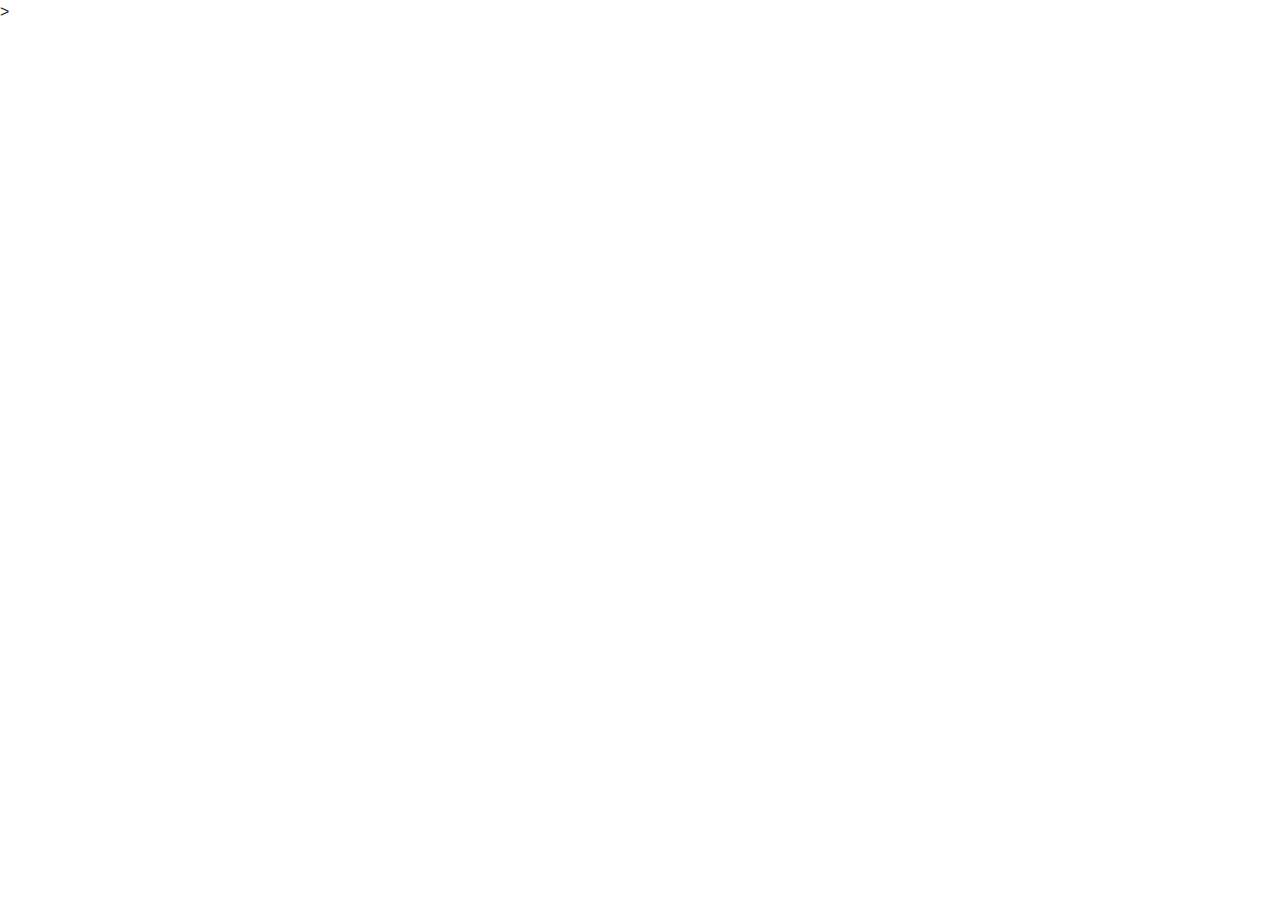
==== index.html @ f09920ec "adding bootstrap" ====
<html>

<head>
  <title>Netflix WatchList App</title>
  <link rel="stylesheet" href="https://stackpath.bootstrapcdn.com/bootstrap/4.3.1/css/bootstrap.min.css" integrity="sha384-ggOyR0iXCbMQv3Xipma34MD+dH/1fQ784/j6cY/iJTQUOhcWr7x9JvoRxT2MZw1T" crossorigin="anonymous">
</head>

<body<script src="https://code.jquery.com/jquery-3.3.1.slim.min.js" integrity="sha384-q8i/X+965DzO0rT7abK41JStQIAqVgRVzpbzo5smXKp4YfRvH+8abtTE1Pi6jizo" crossorigin="anonymous"></script>
<script src="https://cdnjs.cloudflare.com/ajax/libs/popper.js/1.14.7/umd/popper.min.js" integrity="sha384-UO2eT0CpHqdSJQ6hJty5KVphtPhzWj9WO1clHTMGa3JDZwrnQq4sF86dIHNDz0W1" crossorigin="anonymous"></script>
<script src="https://stackpath.bootstrapcdn.com/bootstrap/4.3.1/js/bootstrap.min.js" integrity="sha384-JjSmVgyd0p3pXB1rRibZUAYoIIy6OrQ6VrjIEaFf/nJGzIxFDsf4x0xIM+B07jRM" crossorigin="anonymous"></script>></body>

</html>
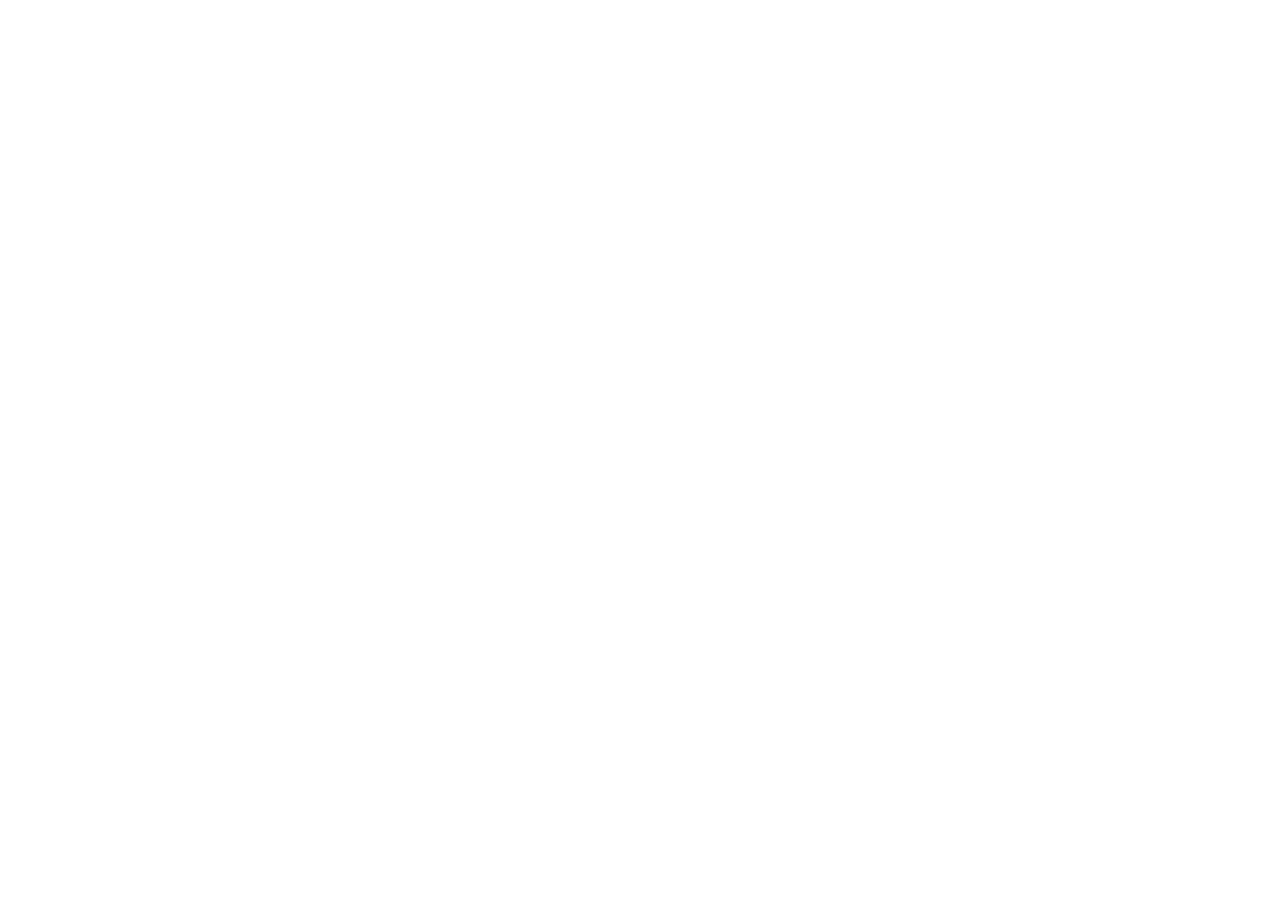
==== commit 4eb68bf1: "fixed body/script tag" ====
--- a/index.html
+++ b/index.html
@@ -5,8 +5,8 @@
   <link rel="stylesheet" href="https://stackpath.bootstrapcdn.com/bootstrap/4.3.1/css/bootstrap.min.css" integrity="sha384-ggOyR0iXCbMQv3Xipma34MD+dH/1fQ784/j6cY/iJTQUOhcWr7x9JvoRxT2MZw1T" crossorigin="anonymous">
 </head>
 
-<body<script src="https://code.jquery.com/jquery-3.3.1.slim.min.js" integrity="sha384-q8i/X+965DzO0rT7abK41JStQIAqVgRVzpbzo5smXKp4YfRvH+8abtTE1Pi6jizo" crossorigin="anonymous"></script>
-<script src="https://cdnjs.cloudflare.com/ajax/libs/popper.js/1.14.7/umd/popper.min.js" integrity="sha384-UO2eT0CpHqdSJQ6hJty5KVphtPhzWj9WO1clHTMGa3JDZwrnQq4sF86dIHNDz0W1" crossorigin="anonymous"></script>
-<script src="https://stackpath.bootstrapcdn.com/bootstrap/4.3.1/js/bootstrap.min.js" integrity="sha384-JjSmVgyd0p3pXB1rRibZUAYoIIy6OrQ6VrjIEaFf/nJGzIxFDsf4x0xIM+B07jRM" crossorigin="anonymous"></script>></body>
+<body><script src="https://code.jquery.com/jquery-3.3.1.slim.min.js" integrity="sha384-q8i/X+965DzO0rT7abK41JStQIAqVgRVzpbzo5smXKp4YfRvH+8abtTE1Pi6jizo" crossorigin="anonymous"></script>
+  <script src="https://cdnjs.cloudflare.com/ajax/libs/popper.js/1.14.7/umd/popper.min.js" integrity="sha384-UO2eT0CpHqdSJQ6hJty5KVphtPhzWj9WO1clHTMGa3JDZwrnQq4sF86dIHNDz0W1" crossorigin="anonymous"></script>
+  <script src="https://stackpath.bootstrapcdn.com/bootstrap/4.3.1/js/bootstrap.min.js" integrity="sha384-JjSmVgyd0p3pXB1rRibZUAYoIIy6OrQ6VrjIEaFf/nJGzIxFDsf4x0xIM+B07jRM" crossorigin="anonymous"></script></body>
 
 </html>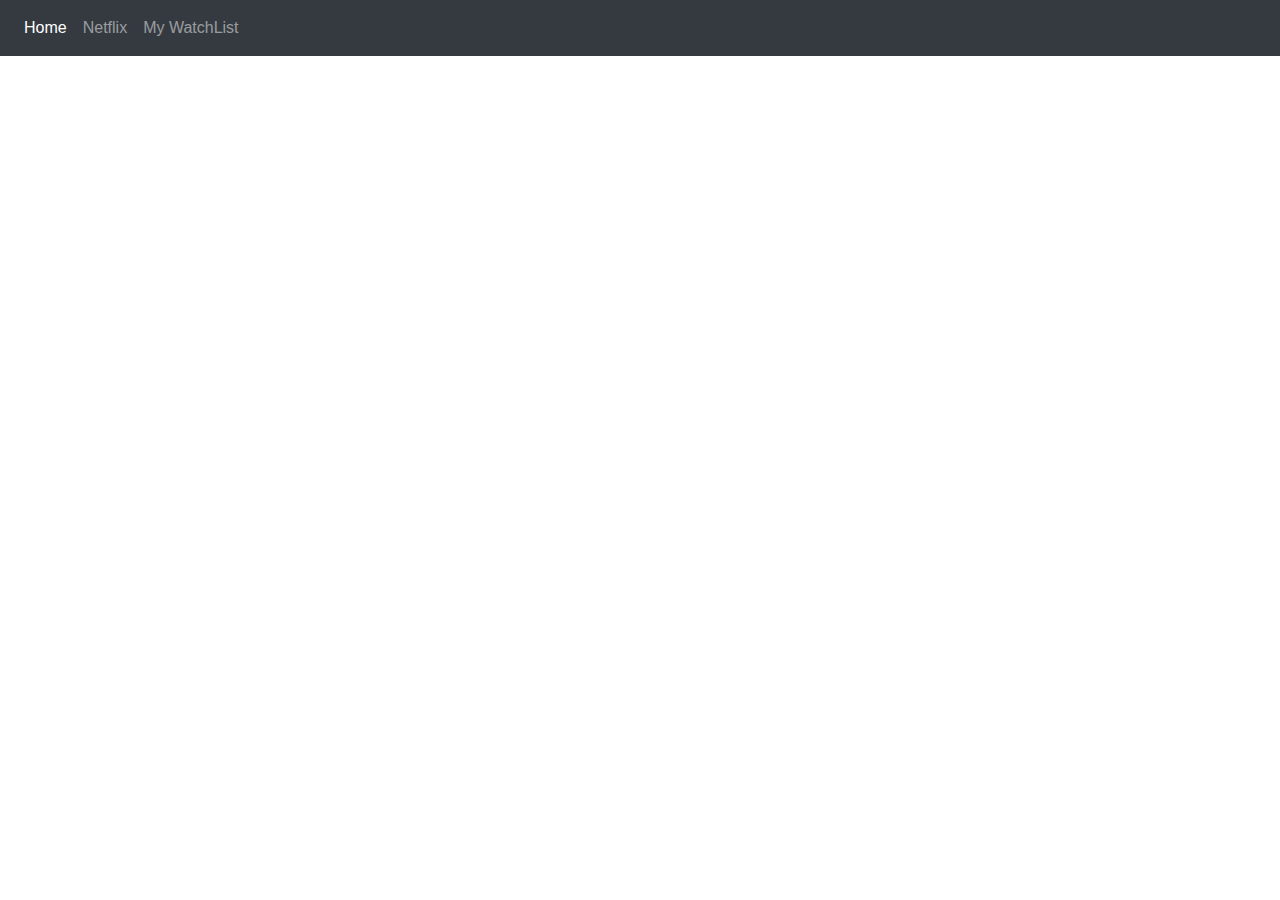
==== commit 8c347a14: "collapsable navbar" ====
--- a/index.html
+++ b/index.html
@@ -1,12 +1,61 @@
 <html>
+  <head>
+    <title>Netflix WatchList App</title>
+    <link
+      rel="stylesheet"
+      href="https://stackpath.bootstrapcdn.com/bootstrap/4.3.1/css/bootstrap.min.css"
+      integrity="sha384-ggOyR0iXCbMQv3Xipma34MD+dH/1fQ784/j6cY/iJTQUOhcWr7x9JvoRxT2MZw1T"
+      crossorigin="anonymous"
+    />
+  </head>
 
-<head>
-  <title>Netflix WatchList App</title>
-  <link rel="stylesheet" href="https://stackpath.bootstrapcdn.com/bootstrap/4.3.1/css/bootstrap.min.css" integrity="sha384-ggOyR0iXCbMQv3Xipma34MD+dH/1fQ784/j6cY/iJTQUOhcWr7x9JvoRxT2MZw1T" crossorigin="anonymous">
-</head>
-
-<body><script src="https://code.jquery.com/jquery-3.3.1.slim.min.js" integrity="sha384-q8i/X+965DzO0rT7abK41JStQIAqVgRVzpbzo5smXKp4YfRvH+8abtTE1Pi6jizo" crossorigin="anonymous"></script>
-  <script src="https://cdnjs.cloudflare.com/ajax/libs/popper.js/1.14.7/umd/popper.min.js" integrity="sha384-UO2eT0CpHqdSJQ6hJty5KVphtPhzWj9WO1clHTMGa3JDZwrnQq4sF86dIHNDz0W1" crossorigin="anonymous"></script>
-  <script src="https://stackpath.bootstrapcdn.com/bootstrap/4.3.1/js/bootstrap.min.js" integrity="sha384-JjSmVgyd0p3pXB1rRibZUAYoIIy6OrQ6VrjIEaFf/nJGzIxFDsf4x0xIM+B07jRM" crossorigin="anonymous"></script></body>
-
-</html>+  <body>
+    <header>
+      <div
+        class="navbar navbar-expand-lg bg-dark navbar-dark fixed-top"
+        id="topNavbar"
+      >
+        <button
+          class="navbar-toggler"
+          type="button"
+          data-toggle="collapse"
+          data-target="#navbarToggler"
+          aria-controls="navbarToggler"
+          aria-expanded="false"
+          aria-label="Toggle navigation"
+        >
+          <span class="navbar-toggler-icon"></span>
+        </button>
+        <div class="collapse navbar-collapse" id="navbarToggler">
+          <ul class="navbar-nav">
+            <li class="nav-item">
+              <a class="nav-link active" href="index.html">Home</a>
+            </li>
+            <li class="nav-item">
+              <a class="nav-link" href="netflix.html">Netflix</a>
+            </li>
+            <li class="nav-item">
+              <a class="nav-link" href="watchlist.html">My WatchList</a>
+            </li>
+          </ul>
+        </div>
+      </div>
+    </header>
+    <main></main>
+    <script
+      src="https://code.jquery.com/jquery-3.3.1.slim.min.js"
+      integrity="sha384-q8i/X+965DzO0rT7abK41JStQIAqVgRVzpbzo5smXKp4YfRvH+8abtTE1Pi6jizo"
+      crossorigin="anonymous"
+    ></script>
+    <script
+      src="https://cdnjs.cloudflare.com/ajax/libs/popper.js/1.14.7/umd/popper.min.js"
+      integrity="sha384-UO2eT0CpHqdSJQ6hJty5KVphtPhzWj9WO1clHTMGa3JDZwrnQq4sF86dIHNDz0W1"
+      crossorigin="anonymous"
+    ></script>
+    <script
+      src="https://stackpath.bootstrapcdn.com/bootstrap/4.3.1/js/bootstrap.min.js"
+      integrity="sha384-JjSmVgyd0p3pXB1rRibZUAYoIIy6OrQ6VrjIEaFf/nJGzIxFDsf4x0xIM+B07jRM"
+      crossorigin="anonymous"
+    ></script>
+  </body>
+</html>
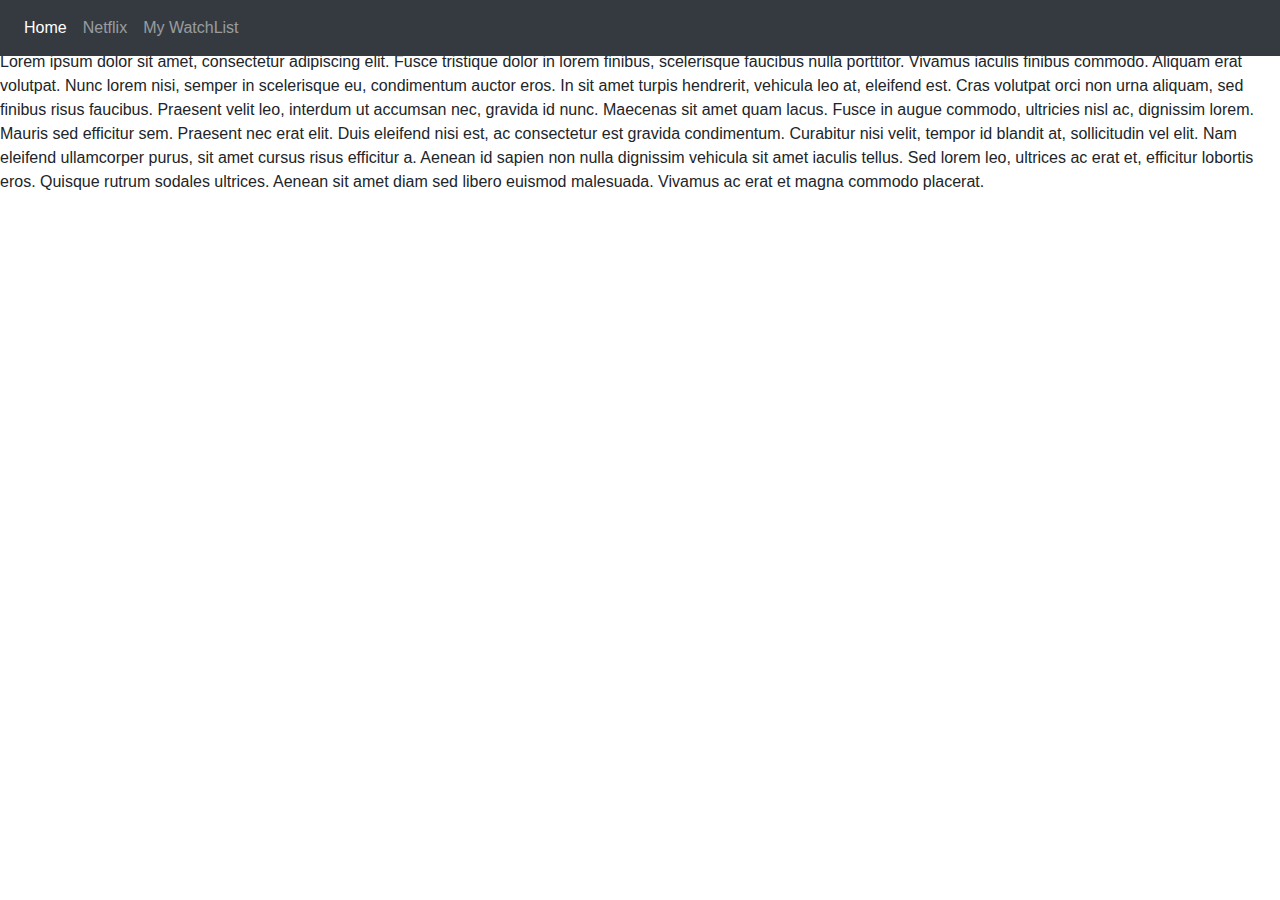
==== commit 90fa0065: "padding-top to body added" ====
--- a/index.html
+++ b/index.html
@@ -7,6 +7,7 @@
       integrity="sha384-ggOyR0iXCbMQv3Xipma34MD+dH/1fQ784/j6cY/iJTQUOhcWr7x9JvoRxT2MZw1T"
       crossorigin="anonymous"
     />
+    <link rel="stylesheet" href="css/theme.css" />
   </head>
 
   <body>
@@ -14,6 +15,7 @@
       <div
         class="navbar navbar-expand-lg bg-dark navbar-dark fixed-top"
         id="topNavbar"
+        role="navigation"
       >
         <button
           class="navbar-toggler"
@@ -41,7 +43,28 @@
         </div>
       </div>
     </header>
-    <main></main>
+    <main>
+      <div>
+        <p>
+          Lorem ipsum dolor sit amet, consectetur adipiscing elit. Fusce
+          tristique dolor in lorem finibus, scelerisque faucibus nulla
+          porttitor. Vivamus iaculis finibus commodo. Aliquam erat volutpat.
+          Nunc lorem nisi, semper in scelerisque eu, condimentum auctor eros. In
+          sit amet turpis hendrerit, vehicula leo at, eleifend est. Cras
+          volutpat orci non urna aliquam, sed finibus risus faucibus. Praesent
+          velit leo, interdum ut accumsan nec, gravida id nunc. Maecenas sit
+          amet quam lacus. Fusce in augue commodo, ultricies nisl ac, dignissim
+          lorem. Mauris sed efficitur sem. Praesent nec erat elit. Duis eleifend
+          nisi est, ac consectetur est gravida condimentum. Curabitur nisi
+          velit, tempor id blandit at, sollicitudin vel elit. Nam eleifend
+          ullamcorper purus, sit amet cursus risus efficitur a. Aenean id sapien
+          non nulla dignissim vehicula sit amet iaculis tellus. Sed lorem leo,
+          ultrices ac erat et, efficitur lobortis eros. Quisque rutrum sodales
+          ultrices. Aenean sit amet diam sed libero euismod malesuada. Vivamus
+          ac erat et magna commodo placerat.
+        </p>
+      </div>
+    </main>
     <script
       src="https://code.jquery.com/jquery-3.3.1.slim.min.js"
       integrity="sha384-q8i/X+965DzO0rT7abK41JStQIAqVgRVzpbzo5smXKp4YfRvH+8abtTE1Pi6jizo"
--- a/css/theme.css
+++ b/css/theme.css
@@ -0,0 +1,9 @@
+.nav-link:hover {
+background-color: deeppink;
+border-radius: 5px;
+font-weight: bold;
+}
+
+body {
+    padding-top: 50px;
+}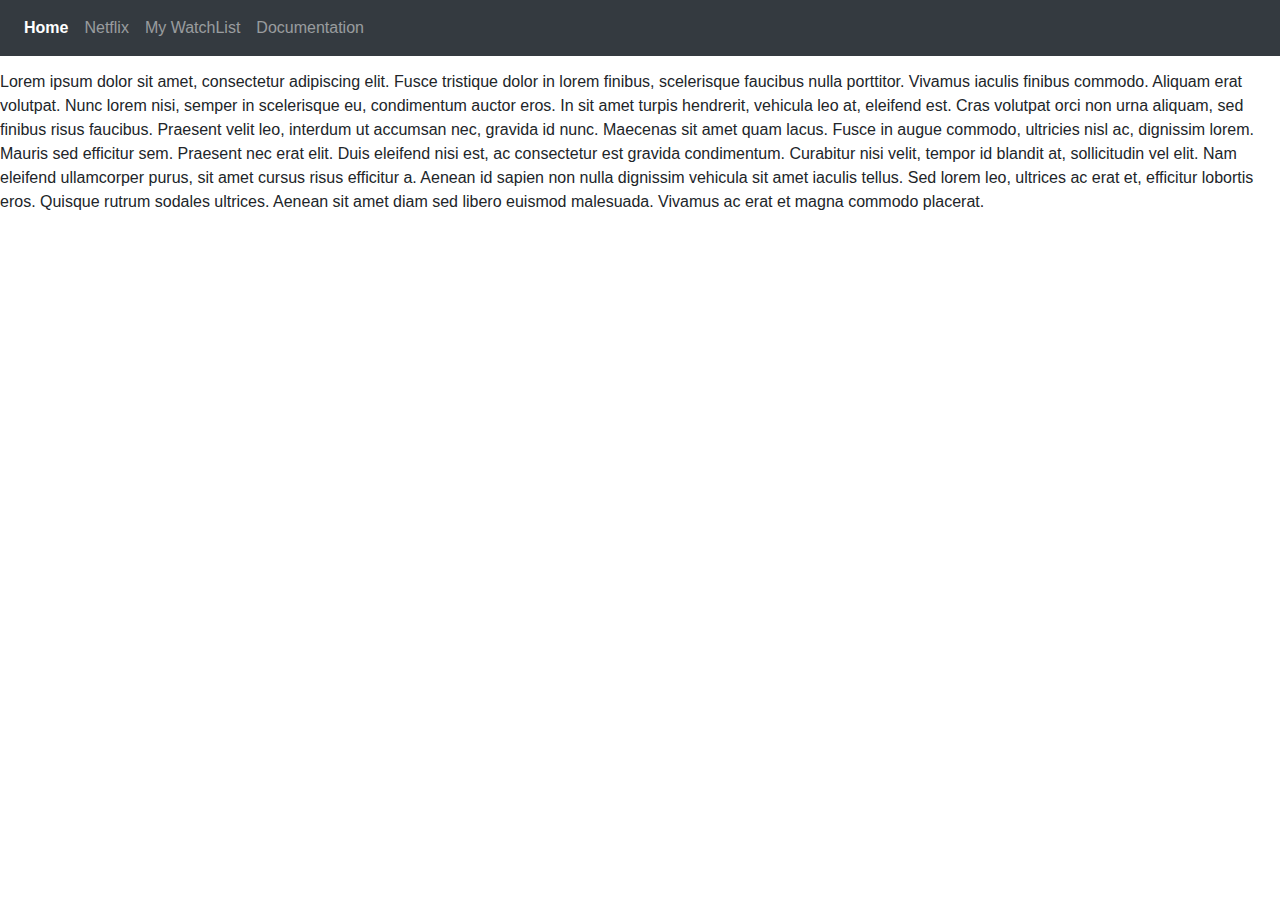
==== commit b83d979f: "extending navbar include doc" ====
--- a/index.html
+++ b/index.html
@@ -38,6 +38,9 @@
             </li>
             <li class="nav-item">
               <a class="nav-link" href="watchlist.html">My WatchList</a>
+            </li>
+            <li class="nav-item">
+              <a class="nav-link" href="documentation.html">Documentation</a>
             </li>
           </ul>
         </div>
--- a/css/theme.css
+++ b/css/theme.css
@@ -1,9 +1,13 @@
-.nav-link:hover {
-background-color: deeppink;
+.nav-link:hover, .netflixBtn:hover {
+background-color: #E50914; /*netflix-red*/
 border-radius: 5px;
 font-weight: bold;
 }
 
 body {
-    padding-top: 50px;
+    padding-top: 70px;
+}
+
+.nav-link.active {
+    font-weight: bold;
 }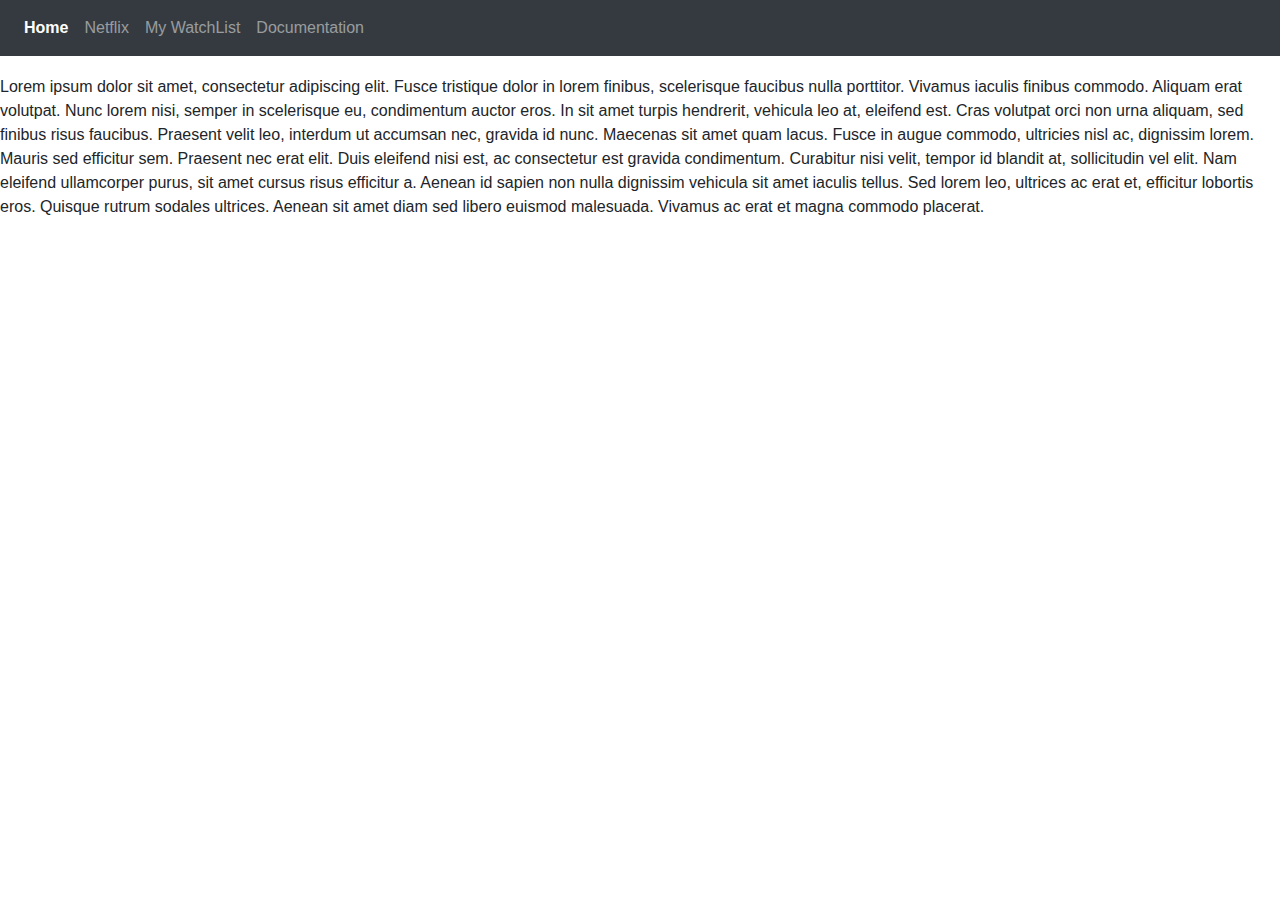
==== commit df3f436a: "adding functionality" ====
--- a/index.html
+++ b/index.html
@@ -1,3 +1,4 @@
+<!DOCTYPE html>
 <html>
   <head>
     <title>Netflix WatchList App</title>
--- a/css/theme.css
+++ b/css/theme.css
@@ -1,4 +1,4 @@
-.nav-link:hover, .netflixBtn:hover {
+.nav-link:hover, .myBtn:hover {
 background-color: #E50914; /*netflix-red*/
 border-radius: 5px;
 font-weight: bold;
@@ -10,4 +10,8 @@
 
 .nav-link.active {
     font-weight: bold;
+}
+
+main div {
+    margin-top: 5px;
 }